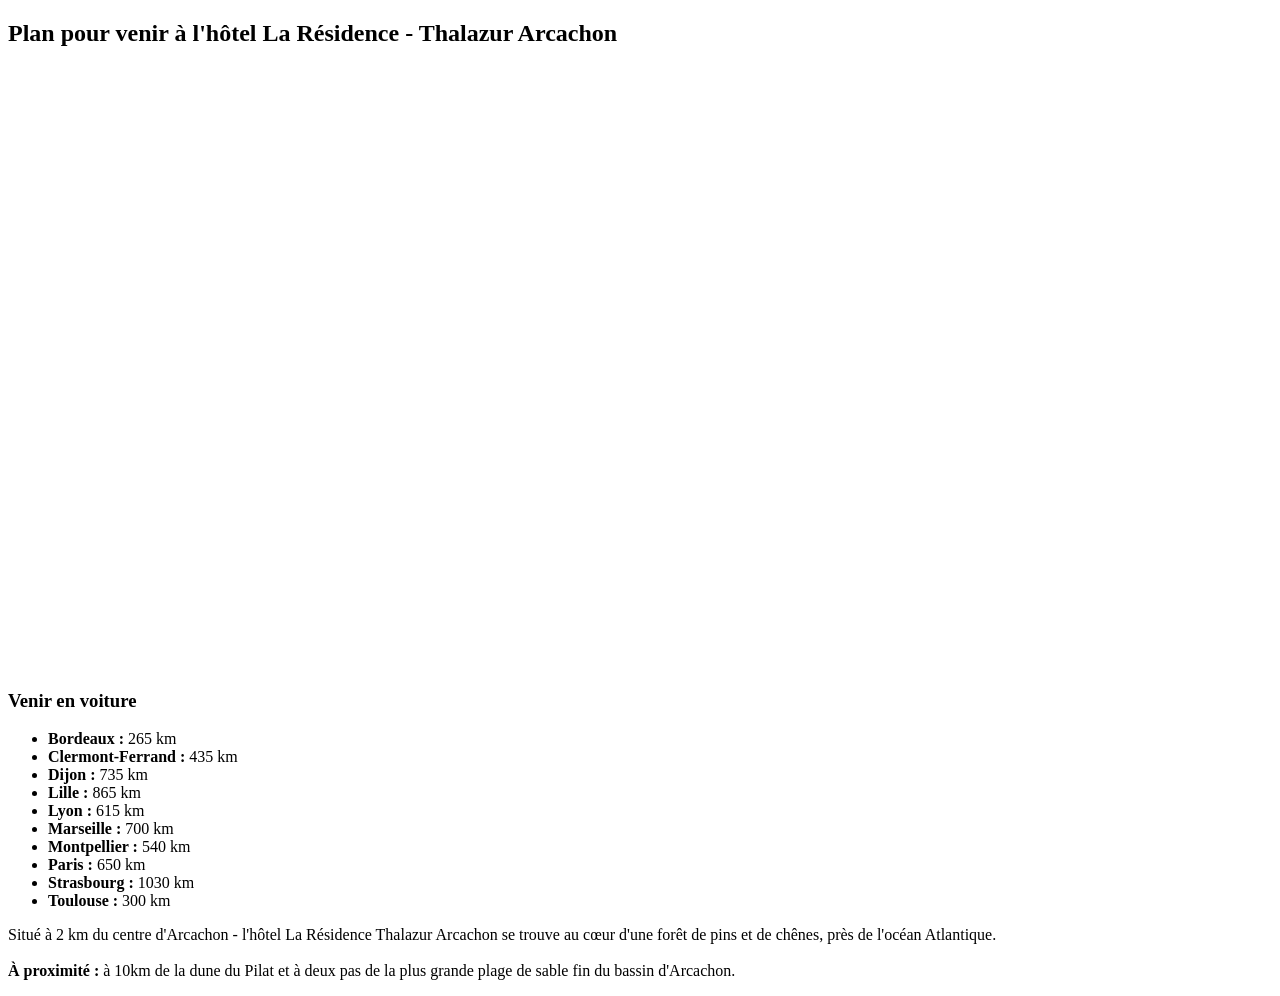
==== map-details.html @ 470bffe4 "Add files via upload" ====
<!DOCTYPE html>
<html lang="fr">

<head>
  <meta charset="utf-8">
  <meta content="width=device-width, initial-scale=1.0" name="viewport">

  <title>Venir à l'hôtel- Séminaire Nutergia Août 2025</title>
  <meta content="Séminaire Nutergia Août 2025" name="description">
  <meta content="séminaire, Nutergia" name="keywords">

  <!-- Favicons -->
  <link href="assets/img/favicon.png" rel="icon">
  <link href="assets/img/apple-touch-icon.png" rel="apple-touch-icon">

  <!-- Google Fonts -->
  <link href="https://fonts.googleapis.com/css?family=Open+Sans:300,300i,400,400i,600,600i,700,700i|Raleway:300,300i,400,400i,500,500i,600,600i,700,700i|Poppins:300,300i,400,400i,500,500i,600,600i,700,700i" rel="stylesheet">

  <!-- Vendor CSS Files -->
  <link href="assets/vendor/bootstrap/css/bootstrap.min.css" rel="stylesheet">
  <link href="assets/vendor/bootstrap-icons/bootstrap-icons.css" rel="stylesheet">
  <link href="assets/vendor/boxicons/css/boxicons.min.css" rel="stylesheet">
  <link href="assets/vendor/glightbox/css/glightbox.min.css" rel="stylesheet">
  <link href="assets/vendor/remixicon/remixicon.css" rel="stylesheet">
  <link href="assets/vendor/swiper/swiper-bundle.min.css" rel="stylesheet">

  <!-- Template Main CSS File -->
  <link href="assets/css/style.css" rel="stylesheet">

  <!-- =======================================================
  * Template Name: Personal
  * Updated: May 30 2023 with Bootstrap v5.3.0
  * Template URL: https://bootstrapmade.com/personal-free-resume-bootstrap-template/
  * Author: BootstrapMade.com
  * License: https://bootstrapmade.com/license/
  ======================================================== -->
</head>

<body>

  <main id="main">

    <!-- ======= Portfolio Details ======= -->
    <div id="portfolio-details" class="portfolio-details">
      <div class="container">

        <div class="row">

          <div class="col-lg-8">
            <h2 class="portfolio-title">Plan pour venir à l'hôtel La Résidence - Thalazur Arcachon</h2>

            <div class="portfolio-details-slider swiper">
              <div class="swiper-wrapper align-items-center">

                <div> <!--class="swiper-slide"-->
                  <iframe src="https://www.google.com/maps/embed?pb=!1m18!1m12!1m3!1d5676.619606671006!2d-1.196972909162078!3d44.65202171268215!2m3!1f0!2f0!3f0!3m2!1i1024!2i768!4f13.1!3m3!1m2!1s0xd549e49962b11eb%3A0x3e9873a5fc832440!2sThalazur%20Arcachon!5e0!3m2!1sfr!2sfr!4v1746453448574!5m2!1sfr!2sfr" width="820" height="600" style="border:0;" allowfullscreen="" loading="lazy" referrerpolicy="no-referrer-when-downgrade"></iframe>
                </div>

              </div>
            </div>

          </div>

          <div class="col-lg-4 portfolio-info">
            <h3>Venir en voiture</h3>
            <ul>
              <li><strong>Bordeaux :</strong> 265 km</li>
              <li><strong>Clermont-Ferrand :</strong> 435 km</li>
              <li><strong>Dijon :</strong> 735 km</li>
              <li><strong>Lille :</strong> 865 km</li>
              <li><strong>Lyon :</strong> 615 km</li>
              <li><strong>Marseille :</strong> 700 km</li>
              <li><strong>Montpellier :</strong> 540 km</li>
              <li><strong>Paris :</strong> 650 km</li>
              <li><strong>Strasbourg :</strong> 1030 km</li>
              <li><strong>Toulouse :</strong> 300 km</li>
            </ul>

            <p>Situé à 2 km du centre d'Arcachon - l'hôtel La Résidence Thalazur Arcachon se trouve au c&oelig;ur d'une forêt
              de pins et de chênes, près de l'océan Atlantique. 
              <br><br><strong>À proximité :</strong> à 10km de la dune du Pilat et à deux pas de la plus grande plage de sable fin
              du bassin d'Arcachon.
            </p>
          </div>

        </div>

      </div>
    </div><!-- End Portfolio Details -->

  </main><!-- End #main -->

  <!-- Vendor JS Files -->
  <script src="assets/vendor/purecounter/purecounter_vanilla.js"></script>
  <script src="assets/vendor/bootstrap/js/bootstrap.bundle.min.js"></script>
  <script src="assets/vendor/glightbox/js/glightbox.min.js"></script>
  <script src="assets/vendor/isotope-layout/isotope.pkgd.min.js"></script>
  <script src="assets/vendor/swiper/swiper-bundle.min.js"></script>
  <script src="assets/vendor/waypoints/noframework.waypoints.js"></script>
  <script src="assets/vendor/php-email-form/validate.js"></script>

  <!-- Template Main JS File -->
  <script src="assets/js/main.js"></script>

</body>

</html>
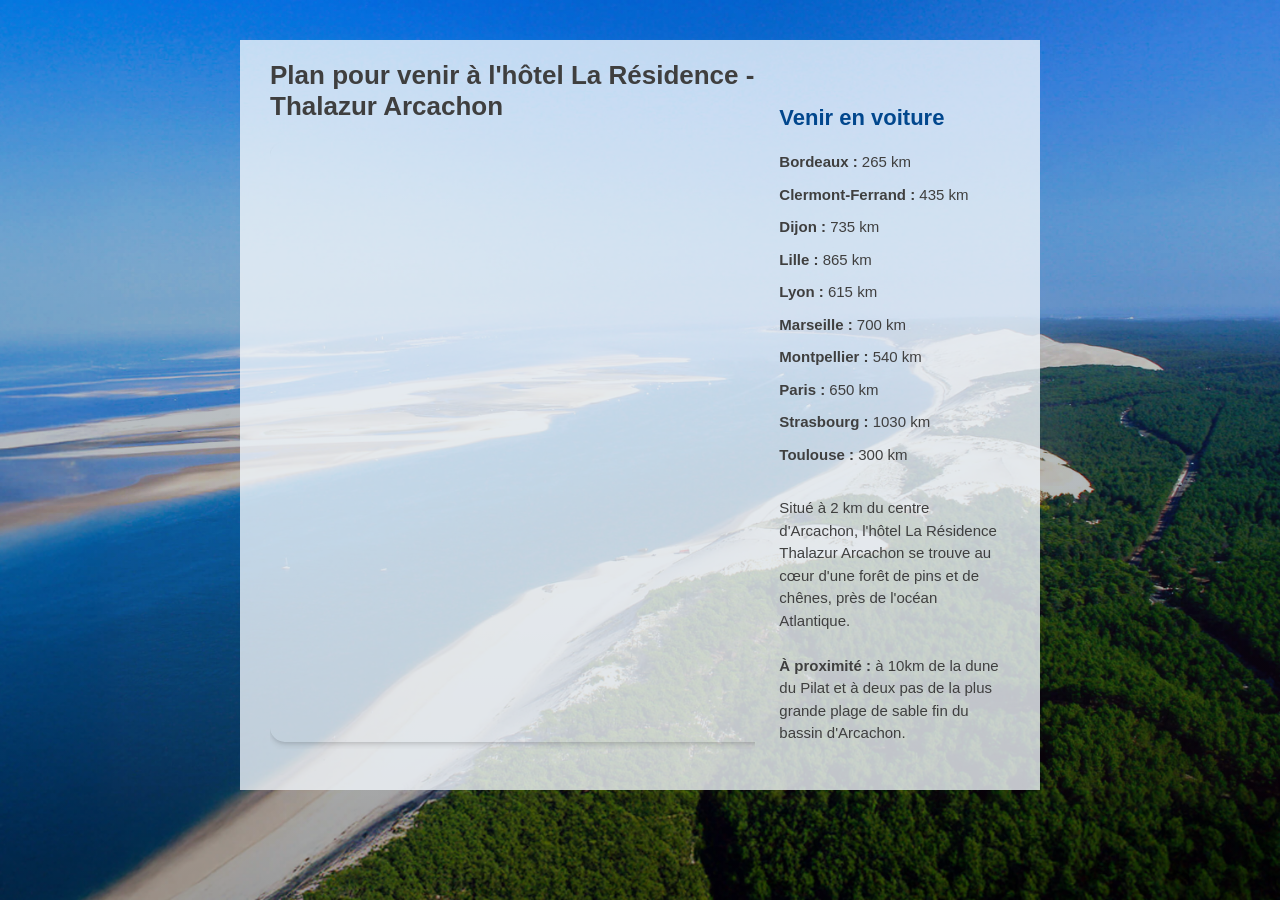
==== commit afe68294: "Update map-details.html" ====
--- a/map-details.html
+++ b/map-details.html
@@ -76,7 +76,7 @@
               <li><strong>Toulouse :</strong> 300 km</li>
             </ul>
 
-            <p>Situé à 2 km du centre d'Arcachon - l'hôtel La Résidence Thalazur Arcachon se trouve au c&oelig;ur d'une forêt
+            <p>Situé à 2 km du centre d'Arcachon, l'hôtel La Résidence Thalazur Arcachon se trouve au c&oelig;ur d'une forêt
               de pins et de chênes, près de l'océan Atlantique. 
               <br><br><strong>À proximité :</strong> à 10km de la dune du Pilat et à deux pas de la plus grande plage de sable fin
               du bassin d'Arcachon.
@@ -104,4 +104,5 @@
 
 </body>
 
-</html>+
+</html>
--- a/assets/css/style.css
+++ b/assets/css/style.css
@@ -0,0 +1,1510 @@
+/**
+* Template Name: Personal
+* Updated: May 30 2023 with Bootstrap v5.3.0
+* Template URL: https://bootstrapmade.com/personal-free-resume-bootstrap-template/
+* Author: BootstrapMade.com
+* License: https://bootstrapmade.com/license/
+*/
+
+/*--------------------------------------------------------------
+# General
+--------------------------------------------------------------*/
+body {
+  font-family: "Open Sans", sans-serif;
+  background-color: #040404;
+  color: #3f3f3f;
+  position: relative;
+  background: transparent;
+}
+
+body::before {
+  content: "";
+  position: fixed;
+  background: 
+    linear-gradient(
+      rgba(22, 126, 189, 0.1),
+      rgba(0, 0, 0, 0.3)
+      ),
+    url("../img/bassin-arcachon.jpg") top right no-repeat;
+  background-size: cover;
+  left: 0;
+  right: 0;
+  top: 0;
+  height: 100vh;
+  z-index: -1;
+}
+
+@media (min-width: 1024px) {
+  body::before {
+    background-attachment: fixed;
+  }
+}
+
+a {
+  color: #01478D;
+  text-decoration: none;
+}
+
+a:hover {
+  color: #01478D;
+  text-decoration: none;
+}
+
+a.special {
+  color: #C7B990;
+}
+
+h1,
+h2,
+h3,
+h4,
+h5,
+h6 {
+  font-family: "Raleway", sans-serif;
+}
+
+p {
+  margin-top: 0;
+  margin-bottom: 0.3rem;
+}
+
+/*--------------------------------------------------------------
+# Header
+--------------------------------------------------------------*/
+#header .container {
+  position: relative;
+  bottom: 20%;
+}
+
+#header.header-bottom .container {
+  position: relative;
+  bottom: 60%;
+}
+
+#header {
+  transition: ease-in-out 0.3s;
+  position: relative;
+  height: 100vh;
+  display: flex;
+  align-items: center;
+  z-index: 997;
+  overflow-y: auto;
+}
+
+#header * {
+  transition: ease-in-out 0.3s;
+}
+
+#header .logo-icon {
+  width: 60px;
+  position: absolute;
+  top: 1rem;
+  left: 1rem;
+}
+
+#header h1 {
+  font-size: 48px;
+  margin: 0;
+  padding: 0;
+  line-height: 1;
+  font-weight: 700;
+  font-family: "Poppins", sans-serif;
+}
+
+#header h1 a,
+#header h1 a:hover {
+  color: #fff;
+  line-height: 1;
+  display: inline-block;
+}
+
+#header h2 {
+  font-size: 24px;
+  margin-top: 20px;
+  color: #fff;
+}
+
+#header h2 span {
+  color: #fff;
+  border-bottom: 2px solid #01478D;
+  padding-bottom: 6px;
+}
+
+#header img {
+  padding: 0;
+  margin: 0;
+}
+
+#header .social-links {
+  margin-top: 40px;
+  display: flex;
+}
+
+#header .social-links a {
+  font-size: 16px;
+  display: flex;
+  justify-content: center;
+  align-items: center;
+  background: rgba(255, 255, 255, 0.1);
+  color: #fff;
+  line-height: 1;
+  margin-right: 8px;
+  border-radius: 50%;
+  width: 40px;
+  height: 40px;
+}
+
+#header .social-links a:hover {
+  background: #01478D;
+}
+
+@media (max-width: 1550px) {
+  #header.header-top .navbar ul {
+    margin-right: 40px;
+  }
+  #header .logo-icon {
+    /*width: 50px;  
+    top: 15px;*/
+    width: 60px;
+    position: absolute;
+    top: 1rem;
+    left: 1rem;
+  }
+}
+
+@media (max-width: 1500px) {
+.container, .container-lg, .container-md, .container-sm, .container-xl, .container-xxl {
+    max-width: 900px;
+  }
+}
+
+@media (max-width: 1470px) {
+  nav #navbar {
+    width: 50%;
+  }
+}
+
+@media (max-width: 1450px) {
+.container, .container-lg, .container-md, .container-sm, .container-xl, .container-xxl {
+    max-width: 800px;
+  }
+}
+
+@media (max-width: 1280px) {
+  #header h1 a, #header h1 a:hover {
+    font-size: 30px;
+  }
+  #header .logo-icon {
+    width: 50px;  
+    top: 15px;
+  }
+  #header.header-top .navbar ul li a {
+    font-size: 14px;
+  }
+}
+
+@media (max-width: 1115px) {
+  #header .logo-icon {
+    display: none;
+  }
+}
+
+@media (max-width: 992px) {
+  #header h1 {
+    font-size: 36px;
+  }
+
+  #header .logo-icon {
+    width: 3rem;
+  }
+
+  #header h2 {
+    font-size: 20px;
+    line-height: 30px;
+  }
+
+  #header .social-links {
+    margin-top: 15px;
+  }
+
+  #header .container {
+    display: flex;
+    flex-direction: column;
+    align-items: center;
+  }
+}
+
+/* Header Top */
+#header.header-top {
+  height: 90px;
+  position: fixed;
+  left: 0;
+  top: 0;
+  right: 0;
+  background: /*rgba(0, 0, 0, 0.9)*/ linear-gradient(30deg, #01478D,  #1158a3, #00afcf);
+}
+
+#header.header-top .cadre {
+  padding-top: 2rem;
+}
+
+#header.header-top .social-links,
+#header.header-top h2 {
+  display: none;
+}
+
+#header.header-top h1 {
+  margin-right: auto;
+  font-size: 36px;
+}
+
+#header.header-top .container {
+  display: flex;
+  align-items: center;
+}
+
+#header.header-top .navbar {
+  margin: 0;
+  margin-right: 20px;
+}
+
+@media (max-width: 768px) {
+  #header.header-top {
+    height: 60px;
+  }
+
+  #header.header-top h1 {
+    font-size: 26px;
+  }
+}
+
+/*--------------------------------------------------------------
+# Navigation Menu
+--------------------------------------------------------------*/
+/**
+* Desktop Navigation 
+*/
+
+#navbar li a {
+  font-size: 1.25rem;
+}
+
+.navbar {
+  padding: 0;
+  margin-top: 35px;
+}
+
+.navbar ul {
+  margin: 0;
+  padding: 0;
+  display: flex;
+  list-style: none;
+  align-items: center;
+}
+
+.navbar li {
+  position: relative;
+}
+
+.navbar li+li {
+  margin-left: 30px;
+}
+
+.navbar a,
+.navbar a:focus {
+  display: flex;
+  align-items: center;
+  justify-content: space-between;
+  padding: 0;
+  font-family: "Poppins", sans-serif;
+  font-size: 16px;
+  font-weight: 400;
+  color: #fff;
+  white-space: nowrap;
+  transition: 0.3s;
+}
+
+.navbar a i,
+.navbar a:focus i {
+  font-size: 12px;
+  line-height: 0;
+  margin-left: 5px;
+}
+
+.navbar a:before {
+  content: "";
+  position: absolute;
+  width: 0;
+  height: 2px;
+  bottom: -4px;
+  left: 0;
+  background-color: #01478D;
+  visibility: hidden;
+  width: 0px;
+  transition: all 0.3s ease-in-out 0s;
+}
+
+.navbar a:hover:before,
+.navbar li:hover>a:before,
+.navbar .active:before {
+  visibility: visible;
+  width: 25px;
+}
+
+.navbar a:hover,
+.navbar .active,
+.navbar .active:focus,
+.navbar li:hover>a {
+  color: #fff;
+}
+
+/**
+* Mobile Navigation 
+*/
+.mobile-nav-toggle {
+  color: #fff;
+  font-size: 28px;
+  cursor: pointer;
+  display: none;
+  line-height: 0;
+  transition: 0.5s;
+  position: fixed;
+  right: 15px;
+  top: 15px;
+}
+
+@media (max-width: 991px) {
+  .mobile-nav-toggle {
+    display: block;
+  }
+  .navbar ul {
+    display: none;
+  }
+}
+
+.navbar-mobile {
+  position: fixed;
+  overflow: hidden;
+  top: 0;
+  right: 0;
+  left: 0;
+  bottom: 0;
+  background: rgba(0, 0, 0, 0.9);
+  transition: 0.3s;
+  z-index: 999;
+  margin-top: 0;
+}
+
+.navbar-mobile .mobile-nav-toggle {
+  position: absolute;
+  top: 15px;
+  right: 15px;
+}
+
+.navbar-mobile ul {
+  display: block;
+  position: absolute;
+  top: 55px;
+  right: 15px;
+  bottom: 45px;
+  left: 15px;
+  padding: 10px 0;
+  overflow-y: auto;
+  transition: 0.3s;
+  border: 2px solid rgba(255, 255, 255, 0.2);
+}
+
+.navbar-mobile li {
+  padding: 12px 20px;
+}
+
+.navbar-mobile li+li {
+  margin: 0;
+}
+
+.navbar-mobile a,
+.navbar-mobile a:focus {
+  font-size: 16px;
+  position: relative;
+}
+
+/*--------------------------------------------------------------
+# Sections General
+--------------------------------------------------------------*/
+section {
+  overflow: hidden;
+  position: absolute;
+  width: 100%;
+  top: 140px;
+  bottom: 100%;
+  opacity: 0;
+  transition: ease-in-out 0.4s;
+  z-index: 2;
+}
+
+section.section-show {
+  top: 100px;
+  bottom: auto;
+  opacity: 1;
+  padding-bottom: 45px;
+}
+
+section .container {
+  background: rgba(240, 246, 250, 0.8);
+  padding: 30px;
+}
+
+@media (max-width: 768px) {
+  section {
+    top: 120px;
+  }
+
+  section.section-show {
+    top: 80px;
+  }
+}
+
+.section-title h2 {
+  font-size: 14px;
+  font-weight: 500;
+  padding: 0;
+  line-height: 1px;
+  margin: 0 0 20px 0;
+  letter-spacing: 2px;
+  text-transform: uppercase;
+  color: #6d6d6d;
+  font-family: "Poppins", sans-serif;
+}
+
+.section-title h2::after {
+  content: "";
+  width: 120px;
+  height: 1px;
+  display: inline-block;
+  background: #01478D;
+  margin: 4px 10px;
+}
+
+.section-title p {
+  margin: 0;
+  margin: -15px 0 15px 0;
+  font-size: 36px;
+  font-weight: 700;
+  text-transform: uppercase;
+  font-family: "Poppins", sans-serif;
+  color: #3f3f3f;
+}
+
+@media (max-width: 1200px) and (min-width: 990px) {
+  .about-me .content ul strong.decalage {
+    min-width: 180px;
+  }
+  .about-me .content ul strong {
+    min-width: 105px;
+  }
+  .about-me .content ul li span.first-span {
+    position: relative;
+    top: 16px;
+    left: 0px;
+    padding-bottom: 10px;
+  }
+}
+
+@media (max-width: 768px) {
+  .about-me .content ul strong.decalage {
+    min-width: 200px;
+  }
+  .about-me .content ul li span.first-span {
+    position: relative;
+    top: 12px;
+    right: 25px;
+  }
+  .about-me .content ul span {
+    position: relative;
+    top: 12px;
+  }
+}
+
+@media (max-width: 760px) {
+  .about-me .content ul strong.decalage {
+    min-width: 200px;
+  }
+  .about-me .content ul strong {
+    min-width: 110px;
+  }
+}
+
+@media (max-width: 530px) {
+  .about-me .content ul li span.first-span {
+    position: relative;
+    top: 29px;
+    padding-bottom: 10px;
+  }
+}
+
+@media (max-width: 520px) {
+  .about-me .content ul li span.first-span {
+    position: relative;
+    top: 32px;
+    padding-bottom: 20px;
+  }
+}
+
+@media (max-width: 465px) {
+  .about-me .content ul li span.first-span {
+    position: relative;
+    top: 55px;
+    padding-bottom: 45px;
+  }
+}
+
+/*--------------------------------------------------------------
+# About
+--------------------------------------------------------------*/
+.about-me .content h3 {
+  font-weight: 700;
+  font-size: 26px;
+  color: #01478D;
+}
+
+.about-me .content ul {
+  list-style: none;
+  padding: 0;
+}
+
+.about-me .content ul li {
+  margin-bottom: 15px;
+  display: flex;
+  align-items: center;
+}
+
+.about-me .content ul strong {
+  margin-right: 5px;
+}
+
+.about-me .content ul i {
+  font-size: 16px;
+  margin-right: 5px;
+  color: #01478D;
+  line-height: 0;
+}
+
+.about-me .content p:last-child {
+  margin-bottom: 0;
+}
+
+.about-me img {
+  border: 0.5rem solid #fff;
+  border-radius: 10px;
+  -webkit-border-radius: 10px;
+  -moz-border-radius: 10px;
+  -ms-border-radius: 10px;
+  -o-border-radius: 10px;
+  box-shadow: rgba(0, 0, 0, 0.16) 0px 3px 6px, rgba(0, 0, 0, 0.23) 0px 3px 6px;
+}
+
+.about-me figcaption {
+  font-size: 0.75rem;
+  color: white;
+}
+
+/*--------------------------------------------------------------
+# Counts
+--------------------------------------------------------------*/
+.counts {
+  padding: 70px 0 60px;
+}
+
+.counts .count-box {
+  padding: 30px 30px 25px 30px;
+  width: 100%;
+  position: relative;
+  text-align: center;
+  background: rgba(255, 255, 255, 0.4);
+  border-radius: 10px;
+  -webkit-border-radius: 10px;
+  -moz-border-radius: 10px;
+  -ms-border-radius: 10px;
+  -o-border-radius: 10px;
+}
+
+.counts .count-box i {
+  position: absolute;
+  top: -25px;
+  left: 50%;
+  transform: translateX(-50%);
+  font-size: 24px;
+  background: rgba(255, 255, 255, 0.8);
+  padding: 12px;
+  color: #01478D;
+  border-radius: 50px;
+  line-height: 0;
+}
+
+.counts .count-box span {
+  font-size: 36px;
+  display: block;
+  font-weight: 600;
+  color: #01478D;
+}
+
+.counts .count-box p {
+  padding: 0;
+  margin: 0;
+  font-family: "Raleway", sans-serif;
+  font-size: 14px;
+  font-weight: bold;
+}
+
+/*--------------------------------------------------------------
+# Skills
+--------------------------------------------------------------*/
+.skills-content {
+  display: flex;
+  flex: 1;
+}
+
+.skills .progress {
+  display: block;
+  margin: 0 auto;
+  margin-top: 1rem;
+  margin-bottom: 1rem;
+  height: 60px;
+  background: none;
+  border-radius: 0;
+  --r1: 154%;
+  --r2: 68.5%;
+  width: 120px;
+  height: 120px;
+  border-radius: 50%;
+  background: radial-gradient(var(--r1) var(--r2) at top   ,#0000 79.5%,#01478D 80%),    radial-gradient(var(--r1) var(--r2) at bottom,#01478D 79.5%,#0000 80%),    radial-gradient(var(--r1) var(--r2) at top   ,#0000 79.5%,#01478D 80%),    rgba(255, 255, 255, 0.45);
+  background-size: 50.5% 220%;
+  background-position: -100% 0%,0% 0%,100% 0%;
+  background-repeat:no-repeat;
+  animation:p9 3s infinite linear;
+  -webkit-animation:p9 3s infinite linear;
+  animation-iteration-count: 3;
+  animation-fill-mode: forwards;
+}
+@keyframes p9 {
+    33%  {background-position:    0% 33% ,100% 33% ,200% 33% }
+    66%  {background-position: -100%  66%,0%   66% ,100% 66% }
+    100% {background-position:    0% 100%,100% 100%,200% 100%}
+}
+
+.skills .skill {
+  text-transform: uppercase;
+  display: block;
+  text-align: center;
+  font-weight: 600;
+  font-family: "Poppins", sans-serif;
+  color: #3f3f3f;
+}
+
+.skills .progress .skill i.val {
+  color: white;
+  font-style: normal;
+  font-size: large;
+  display: block;
+  padding-top: 40%;
+  text-align: center;
+}
+
+/*--------------------------------------------------------------
+# Interests
+--------------------------------------------------------------*/
+.interests .icon-box {
+  display: flex;
+  align-items: center;
+  padding: 20px;
+  background: rgba(255, 255, 255, 0.08);
+  transition: ease-in-out 0.3s;
+}
+
+.interests .icon-box i {
+  font-size: 32px;
+  padding-right: 10px;
+  line-height: 1;
+}
+
+.interests .icon-box h3 {
+  font-weight: 700;
+  margin: 0;
+  padding: 0;
+  line-height: 1;
+  font-size: 16px;
+  color: #fff;
+}
+
+.interests .icon-box:hover {
+  background: rgba(255, 255, 255, 0.12);
+}
+
+/*--------------------------------------------------------------
+# Testimonials
+--------------------------------------------------------------*/
+.testimonials .testimonials-carousel,
+.testimonials .testimonials-slider {
+  overflow: hidden;
+}
+
+.testimonials .testimonial-item {
+  box-sizing: content-box;
+  min-height: 320px;
+}
+
+.testimonials .testimonial-item .testimonial-img {
+  width: 90px;
+  border-radius: 50%;
+  margin: -40px 0 0 40px;
+  position: relative;
+  z-index: 2;
+  border: 6px solid rgba(255, 255, 255, 0.12);
+}
+
+.testimonials .testimonial-item h3 {
+  font-size: 18px;
+  font-weight: bold;
+  margin: 10px 0 5px 45px;
+  color: #fff;
+}
+
+.testimonials .testimonial-item h4 {
+  font-size: 14px;
+  color: #999;
+  margin: 0 0 0 45px;
+}
+
+.testimonials .testimonial-item .quote-icon-left,
+.testimonials .testimonial-item .quote-icon-right {
+  color: rgba(255, 255, 255, 0.25);
+  font-size: 26px;
+}
+
+.testimonials .testimonial-item .quote-icon-left {
+  display: inline-block;
+  left: -5px;
+  position: relative;
+}
+
+.testimonials .testimonial-item .quote-icon-right {
+  display: inline-block;
+  right: -5px;
+  position: relative;
+  top: 10px;
+}
+
+.testimonials .testimonial-item p {
+  font-style: italic;
+  margin: 0 15px 0 15px;
+  padding: 20px 20px 60px 20px;
+  background: rgba(255, 255, 255, 0.1);
+  position: relative;
+  border-radius: 6px;
+  position: relative;
+  z-index: 1;
+}
+
+.testimonials .swiper-pagination {
+  margin-top: 20px;
+  position: relative;
+}
+
+.testimonials .swiper-pagination .swiper-pagination-bullet {
+  width: 12px;
+  height: 12px;
+  opacity: 1;
+  background-color: rgba(255, 255, 255, 0.3);
+}
+
+.testimonials .swiper-pagination .swiper-pagination-bullet-active {
+  background-color: #01478D;
+}
+
+/*--------------------------------------------------------------
+# Resume
+--------------------------------------------------------------*/
+.resume sup {
+  font-size: 60%;
+}
+
+.resume hr {
+  margin: 0;
+}
+
+.resume .resume-title {
+  font-size: 26px;
+  font-weight: 700;
+  margin-top: 20px;
+  margin-bottom: 20px;
+  color: #3f3f3f;
+}
+
+.resume .resume-item {
+  padding: 0 0 20px 20px;
+  margin-top: -2px;
+  border-left: 2px solid rgba(255, 255, 255, 0.2);
+  position: relative;
+}
+
+.resume .resume-item.no-border {
+  border-left: 2px transparent;
+  margin-left: 2px;
+  margin-bottom: -10px;
+}
+
+.resume .resume-item h4 {
+  line-height: /*18px*/ 1.5rem;
+  font-size: 18px;
+  font-weight: 600;
+  text-transform: uppercase;
+  font-family: "Poppins", sans-serif;
+  color: #01478D;
+  margin-bottom: 10px;
+}
+
+.resume .resume-item h5 {
+  font-size: 16px;
+  background: rgba(255, 255, 255, 0.4);
+  border-radius: 5px;
+  padding: 5px 15px;
+  display: inline-block;
+  font-weight: 600;
+  margin-bottom: 10px;
+  -webkit-border-radius: 5px;
+  -moz-border-radius: 5px;
+  -ms-border-radius: 5px;
+  -o-border-radius: 5px;
+}
+
+.resume .resume-item ul {
+  padding-left: 20px;
+}
+
+.resume .resume-item ul li {
+  padding-bottom: 10px;
+}
+
+.resume .resume-item:last-child {
+  padding-bottom: 0;
+}
+
+.resume .resume-item::before {
+  content: "";
+  position: absolute;
+  width: 16px;
+  height: 16px;
+  border-radius: 50px;
+  left: -9px;
+  top: 0;
+  background: #01478D;
+  border: 2px solid #01478D;
+}
+
+.resume .resume-item .pause::before {
+  content: "";
+  position: absolute;
+  width: 16px;
+  height: 16px;
+  border-radius: 50px;
+  left: -29px;
+  top: 5px;
+  background: #fff;
+  border: 2px solid #fff;
+}
+
+.resume h5.pause {
+  background: rgba(255, 255, 255, 0.4);
+  position: relative;
+  bottom: 5px;
+}
+
+.resume p.programme {
+  background-color: #01478D;
+  padding: 1rem;
+  width: 15rem;
+  border-radius: 10px;
+  -webkit-border-radius: 10px;
+  -moz-border-radius: 10px;
+  -ms-border-radius: 10px;
+  -o-border-radius: 10px;
+  text-align: center;
+}
+
+.resume p.programme a {
+  color: #fff;
+}
+
+/*--------------------------------------------------------------
+# Services
+--------------------------------------------------------------*/
+.services .icon-box {
+  text-align: center;
+  background: rgba(255, 255, 255, 0.4);
+  padding: 35px 20px 35px;
+  transition: all ease-in-out 0.3s;
+  border-radius: 10px;
+  -webkit-border-radius: 10px;
+  -moz-border-radius: 10px;
+  -ms-border-radius: 10px;
+  -o-border-radius: 10px;
+  margin-bottom: 2rem;
+}
+
+.services .icon-box .icon {
+  margin: 0 auto;
+  width: 64px;
+  height: 64px;
+  background: #01478D;
+  border-radius: 5px;
+  transition: all 0.3s ease-out 0s;
+  display: flex;
+  align-items: center;
+  justify-content: center;
+  margin-bottom: 20px;
+  transform-style: preserve-3d;
+}
+
+.services .icon-box .icon i {
+  color: #fff;
+  font-size: 28px;
+}
+
+.services .icon-box .icon::before {
+  position: absolute;
+  content: "";
+  left: -8px;
+  top: -8px;
+  height: 100%;
+  width: 100%;
+  background: rgba(255, 255, 255, 0.15);
+  border-radius: 5px;
+  transition: all 0.3s ease-out 0s;
+  transform: translateZ(-1px);
+}
+
+.services .icon-box h4 {
+  font-weight: 700;
+  margin-bottom: 15px;
+  font-size: 24px;
+}
+
+.services .icon-box h4 a, .services .icon-box h4 {
+  color: #01478D;
+}
+
+.services .icon-box p {
+  line-height: 24px;
+  font-size: 14px;
+  margin-bottom: 0;
+}
+
+.services .adresse .icon-box {
+  width: 100%;
+}
+
+.services .icon-box img {
+  border-radius: 10px;
+  -webkit-border-radius: 10px;
+  -moz-border-radius: 10px;
+  -ms-border-radius: 10px;
+  -o-border-radius: 10px;
+}
+
+.services .icon-box:hover {
+  background: #01478D;
+  border-color: #01478D;
+}
+
+.services .icon-box:hover .icon {
+  background: #fff;
+}
+
+.services .icon-box:hover .icon i {
+  color: #01478D;
+}
+
+.services .icon-box:hover h4 a, 
+.services .icon-box:hover h4,
+.services .icon-box:hover p,
+.services .icon-box:hover h6 {
+  color: #fff;
+}
+
+.services .icon-box h6 {
+  font-weight: bold;
+}
+
+.services .icon-box:hover a.mail, .services .icon-box:hover .big a {
+  color: #fff;
+}
+
+.services p.big {
+  font-size: 2rem;
+}
+
+.services image {
+  width: 95%;
+}
+
+.services svg {
+  margin-left: 1rem;
+}
+
+/*--------------------------------------------------------------
+# Portfolio
+--------------------------------------------------------------*/
+.portfolio .portfolio-item {
+  margin-bottom: 30px;
+}
+
+.portfolio #portfolio-flters {
+  padding: 0;
+  margin: 0 auto 15px auto;
+  list-style: none;
+  text-align: center;
+  border-radius: 50px;
+  padding: 2px 15px;
+}
+
+.portfolio #portfolio-flters li {
+  cursor: pointer;
+  display: inline-block;
+  padding: 8px 16px 10px 16px;
+  font-size: 14px;
+  font-weight: 600;
+  line-height: 1;
+  text-transform: uppercase;
+  color: #fff;
+  background: rgba(77, 96, 174, 0.1);
+  margin: 0 3px 10px 3px;
+  transition: all 0.3s ease-in-out;
+  border-radius: 4px;
+}
+
+.portfolio #portfolio-flters li:hover,
+.portfolio #portfolio-flters li.filter-active {
+  background: #01478D;
+  color: #fff;
+}
+
+.portfolio #portfolio-flters li:last-child {
+  margin-right: 0;
+}
+
+.portfolio .portfolio-wrap {
+  transition: 0.3s;
+  position: relative;
+  overflow: hidden;
+  z-index: 1;
+  background: rgba(0, 0, 0, 0.6);
+}
+
+.portfolio .portfolio-wrap::before {
+  content: "";
+  background: rgba(22, 126, 189, 0.4);
+  position: absolute;
+  left: 30px;
+  right: 30px;
+  top: 30px;
+  bottom: 30px;
+  transition: all ease-in-out 0.3s;
+  z-index: 2;
+  opacity: 0;
+}
+
+.portfolio .portfolio-wrap .portfolio-info {
+  opacity: 0;
+  position: absolute;
+  top: 0;
+  left: 0;
+  right: 0;
+  bottom: 0;
+  text-align: center;
+  z-index: 3;
+  transition: all ease-in-out 0.3s;
+  display: flex;
+  flex-direction: column;
+  justify-content: center;
+  align-items: center;
+}
+
+.portfolio .portfolio-wrap .portfolio-info::before {
+  display: block;
+  content: "";
+  width: 48px;
+  height: 48px;
+  position: absolute;
+  top: 35px;
+  left: 35px;
+  border-top: 3px solid #fff;
+  border-left: 3px solid #fff;
+  transition: all 0.5s ease 0s;
+  z-index: 9994;
+}
+
+.portfolio .portfolio-wrap .portfolio-info::after {
+  display: block;
+  content: "";
+  width: 48px;
+  height: 48px;
+  position: absolute;
+  bottom: 35px;
+  right: 35px;
+  border-bottom: 3px solid #fff;
+  border-right: 3px solid #fff;
+  transition: all 0.5s ease 0s;
+  z-index: 9994;
+}
+
+.portfolio .portfolio-wrap .portfolio-info h4 {
+  font-size: 20px;
+  color: #fff;
+  font-weight: 600;
+}
+
+.portfolio .portfolio-wrap .portfolio-info p {
+  color: #ffffff;
+  font-size: 14px;
+  text-transform: uppercase;
+  padding: 0;
+  margin: 0;
+}
+
+.portfolio .portfolio-wrap .portfolio-links {
+  text-align: center;
+  z-index: 4;
+}
+
+.portfolio .portfolio-wrap .portfolio-links a {
+  color: #fff;
+  margin: 0 2px;
+  font-size: 28px;
+  display: inline-block;
+  transition: 0.3s;
+}
+
+.portfolio .portfolio-wrap .portfolio-links a:hover {
+  color: #01478D;
+}
+
+.portfolio a.portfolio-links, a.portfolio-details-lightbox {
+  font-weight: bold;
+  background-color: #00AFCF/*#068CBD*/;
+  color: white;
+  padding: 0.5rem 0.75rem;
+  margin: 0.5rem;
+  border-radius: 0.5rem;
+  -webkit-border-radius: 0.5rem;
+  -moz-border-radius: 0.5rem;
+  -ms-border-radius: 0.5rem;
+  -o-border-radius: 0.5rem;
+  font-size: 1rem;
+}
+
+.portfolio a.portfolio-linkshover, .icon-box:hover a.portfolio-details-lightbox:hover {
+  background-color: white;
+  color: #01478D;
+}
+
+.portfolio .portfolio-wrap:hover::before {
+  top: 0;
+  left: 0;
+  right: 0;
+  bottom: 0;
+  opacity: 1;
+}
+
+.portfolio .portfolio-wrap:hover .portfolio-info {
+  opacity: 1;
+}
+
+.portfolio .portfolio-wrap:hover .portfolio-info::before {
+  top: 15px;
+  left: 15px;
+}
+
+.portfolio .portfolio-wrap:hover .portfolio-info::after {
+  bottom: 15px;
+  right: 15px;
+}
+
+/*--------------------------------------------------------------
+# Portfolio Details
+--------------------------------------------------------------*/
+.portfolio-details {
+  padding-top: 40px;
+  background: rgba(0, 0, 0, 0.1);
+  color: #3f3f3f;
+  position: fixed;
+  left: 0;
+  right: 0;
+  top: 0;
+  bottom: 0;
+  overflow-y: auto;
+}
+
+.portfolio-details iframe {
+  box-shadow: rgba(0, 0, 0, 0.1) 0px 4px 6px -1px, rgba(0, 0, 0, 0.1) 0px 2px 4px -1px;
+  border-radius: 15px;
+  -webkit-border-radius: 15px;
+  -moz-border-radius: 15px;
+  -ms-border-radius: 15px;
+  -o-border-radius: 15px;
+}
+
+.portfolio-details .container {
+  padding: 20px 30px 40px 30px;
+  background: rgba(240, 246, 250, 0.8);
+}
+
+.portfolio-details .portfolio-title {
+  font-size: 26px;
+  font-weight: 700;
+  margin-bottom: 20px;
+}
+
+.portfolio-details .portfolio-info {
+  padding-top: 45px;
+}
+
+.portfolio-details .portfolio-info h3 {
+  font-size: 22px;
+  font-weight: /*400*/bold;
+  margin-bottom: 20px;
+  color: #01478D;
+}
+
+.portfolio-details .portfolio-info ul {
+  list-style: none;
+  padding: 0;
+  font-size: 15px;
+}
+
+.portfolio #portfolio-flters li {
+  color: #3f3f3f;
+}
+
+.portfolio #portfolio-flters li:hover {
+  color: #fff;
+}
+
+.portfolio-details .portfolio-info ul li+li {
+  margin-top: 10px;
+}
+
+.portfolio-details .portfolio-info p {
+  font-size: 15px;
+  padding: 15px 0 0 0;
+}
+
+@media (max-width: 992px) {
+  .portfolio-details .portfolio-info {
+    padding-top: 20px;
+  }
+}
+
+.portfolio-details .swiper-pagination {
+  margin-top: 20px;
+  position: relative;
+}
+
+.portfolio-details .swiper-pagination .swiper-pagination-bullet {
+  width: 12px;
+  height: 12px;
+  opacity: 1;
+  background-color: rgba(1, 71, 141, 1);
+}
+
+.portfolio-details .swiper-pagination .swiper-pagination-bullet-active {
+  background-color: #01478D;
+}
+
+/*--------------------------------------------------------------
+# Contact
+--------------------------------------------------------------*/
+.contact .info-box {
+  color: #444444;
+  padding: 20px;
+  width: 100%;
+  background: rgba(255, 255, 255, 0.08);
+}
+
+.contact .info-box i.bx {
+  font-size: 24px;
+  color: #01478D;
+  border-radius: 50%;
+  padding: 14px;
+  float: left;
+  background: rgba(255, 255, 255, 0.1);
+}
+
+.contact .info-box h3 {
+  font-size: 20px;
+  color: rgba(255, 255, 255, 0.5);
+  font-weight: 700;
+  margin: 10px 0 8px 68px;
+}
+
+.contact .info-box p {
+  padding: 0;
+  color: #fff;
+  line-height: 24px;
+  font-size: 14px;
+  margin: 0 0 0 68px;
+}
+
+.contact .info-box .social-links {
+  margin: 5px 0 0 68px;
+  display: flex;
+}
+
+.contact .info-box .social-links a {
+  font-size: 18px;
+  display: inline-block;
+  color: #fff;
+  line-height: 1;
+  margin-right: 12px;
+  transition: 0.3s;
+}
+
+.contact .info-box .social-links a:hover {
+  color: #01478D;
+}
+
+.contact .php-email-form {
+  padding: 30px;
+  background: rgba(255, 255, 255, 0.08);
+}
+
+.contact .php-email-form .error-message {
+  display: none;
+  background: rgba(255, 255, 255, 0.08);
+  background: #ed3c0d;
+  text-align: left;
+  padding: 15px;
+  font-weight: 600;
+}
+
+.contact .php-email-form .error-message br+br {
+  margin-top: 25px;
+}
+
+.contact .php-email-form .sent-message {
+  display: none;
+  background: rgba(255, 255, 255, 0.08);
+  background: #01478D;
+  text-align: center;
+  padding: 15px;
+  font-weight: 600;
+}
+
+.contact .php-email-form .loading {
+  display: none;
+  background: rgba(255, 255, 255, 0.08);
+  text-align: center;
+  padding: 15px;
+}
+
+.contact .php-email-form .loading:before {
+  content: "";
+  display: inline-block;
+  border-radius: 50%;
+  width: 24px;
+  height: 24px;
+  margin: 0 10px -6px 0;
+  border: 3px solid #01478D;
+  border-top-color: #eee;
+  animation: animate-loading 1s linear infinite;
+}
+
+.contact .php-email-form input,
+.contact .php-email-form textarea {
+  border-radius: 0;
+  box-shadow: none;
+  font-size: 14px;
+  background: rgba(255, 255, 255, 0.08);
+  border: 0;
+  transition: 0.3s;
+  color: #fff;
+}
+
+.contact .php-email-form input:focus,
+.contact .php-email-form textarea:focus {
+  background-color: rgba(255, 255, 255, 0.11);
+}
+
+.contact .php-email-form input::-moz-placeholder,
+.contact .php-email-form textarea::-moz-placeholder {
+  color: rgba(255, 255, 255, 0.3);
+  opacity: 1;
+}
+
+.contact .php-email-form input::placeholder,
+.contact .php-email-form textarea::placeholder {
+  color: rgba(255, 255, 255, 0.3);
+  opacity: 1;
+}
+
+.contact .php-email-form input {
+  padding: 10px 15px;
+}
+
+.contact .php-email-form textarea {
+  padding: 12px 15px;
+}
+
+.contact .php-email-form button[type=submit] {
+  background: #01478D;
+  border: 0;
+  padding: 10px 30px;
+  color: #fff;
+  transition: 0.4s;
+  border-radius: 4px;
+}
+
+.contact .php-email-form button[type=submit]:hover {
+  background: #01478D;
+}
+
+@keyframes animate-loading {
+  0% {
+    transform: rotate(0deg);
+  }
+
+  100% {
+    transform: rotate(360deg);
+  }
+}
+
+/*--------------------------------------------------------------
+# Credits
+--------------------------------------------------------------*/
+.credits {
+  position: fixed;
+  right: 0;
+  left: 0;
+  bottom: 0;
+  padding: 15px;
+  text-align: right;
+  font-size: 13px;
+  color: #fff;
+  z-index: 999999;
+}
+
+@media (max-width: 992px) {
+  .credits {
+    text-align: center;
+    padding: 10px;
+    background: rgba(0, 0, 0, 0.8);
+  }
+}
+
+.credits a {
+  color: #01478D;
+  transition: 0.3s;
+}
+
+.credits a:hover {
+  color: #fff;
+}
